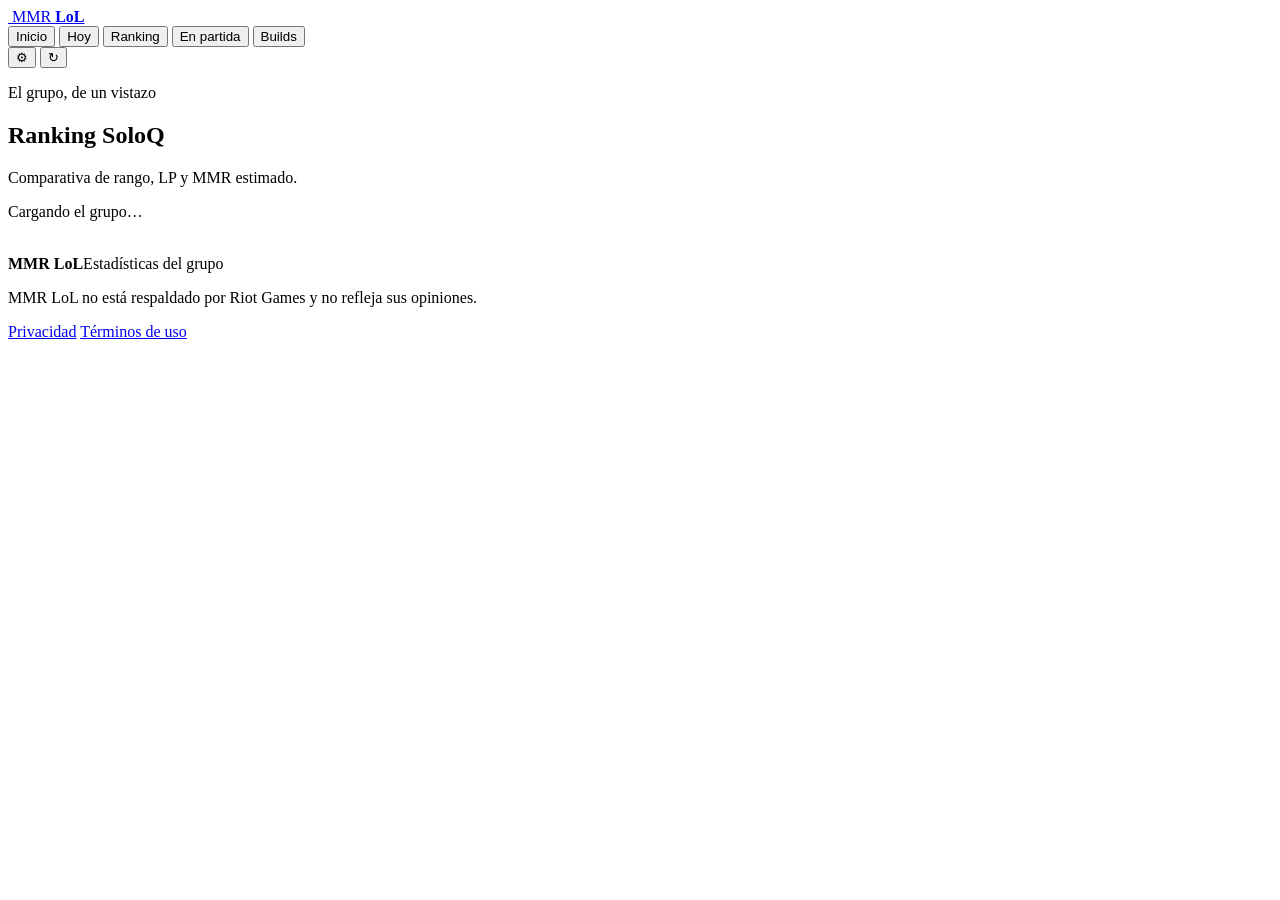
==== src/lolscout/web/static/index.html @ d679dfcb "Add OP.GG links to ranking" ====
<!doctype html>
<html lang="es">
  <head>
    <meta charset="utf-8">
    <meta name="viewport" content="width=device-width, initial-scale=1">
    <meta name="theme-color" content="#090c12">
    <title>MMR LoL</title>
    <meta name="description" content="Ranking, LP diarios, partidas en vivo y builds del grupo.">
    <link rel="icon" href="/assets/mmr-logo-app.png">
    <link rel="stylesheet" href="/static/styles.css?v=16">
  </head>
  <body>
    <header class="topbar">
      <a class="brand" href="#home" aria-label="MMR LoL">
        <img src="/assets/mmr-logo-app.png" alt="">
        <span>MMR <b>LoL</b></span>
      </a>
      <nav class="tabs" aria-label="Secciones">
        <button class="tab is-active" data-view="home">Inicio</button>
        <button class="tab" data-view="today">Hoy</button>
        <button class="tab" data-view="ranking">Ranking</button>
        <button class="tab" data-view="live">En partida</button>
        <button class="tab" data-view="builds">Builds</button>
      </nav>
      <div class="controls">
        <button id="settings" class="icon-button" title="Gestionar jugadores" aria-label="Gestionar jugadores">⚙</button>
        <button id="refresh" class="icon-button" title="Actualizar" aria-label="Actualizar">↻</button>
      </div>
    </header>

    <main>
      <section class="overview">
        <div>
          <p class="eyebrow">El grupo, de un vistazo</p>
          <h1 id="view-title">Ranking SoloQ</h1>
          <p id="view-description">Comparativa de rango, LP y MMR estimado.</p>
        </div>
      </section>

      <section id="content" class="content" aria-live="polite">
        <div class="loading"><span></span><p>Cargando el grupo…</p></div>
      </section>
    </main>

    <footer class="site-footer">
      <div class="footer-inner">
        <div class="footer-product">
          <img src="/assets/mmr-logo-app.png" alt="">
          <div><strong>MMR LoL</strong><span>Estadísticas del grupo</span></div>
        </div>
        <p class="riot-disclaimer">MMR LoL no está respaldado por Riot Games y no refleja sus opiniones.</p>
        <nav aria-label="Información legal">
          <a href="/privacy">Privacidad</a>
          <a href="/terms">Términos de uso</a>
        </nav>
      </div>
    </footer>

    <dialog id="settings-dialog" class="settings-dialog">
      <form id="settings-form" method="dialog">
        <header><div><p class="eyebrow">Administración</p><h2>Jugadores del grupo</h2></div><button type="button" class="dialog-icon-close" data-dialog-close aria-label="Cerrar">×</button></header>
        <div class="settings-body">
          <div class="settings-basics">
            <label class="field"><span>Token de administración</span><input id="admin-token" type="password" autocomplete="current-password" required></label>
            <label class="field"><span>Servidor por defecto</span><select id="settings-platform"></select></label>
          </div>
          <div class="players-editor"><div class="editor-head"><div><strong>Riot IDs</strong><span id="player-count"></span></div><button type="button" id="add-player">+ Añadir jugador</button></div><div id="player-fields"></div></div>
          <p id="settings-message" class="form-message" role="status"></p>
        </div>
        <footer><button type="button" class="secondary" data-dialog-close>Cancelar</button><button type="submit" class="primary">Guardar cambios</button></footer>
      </form>
    </dialog>

    <script src="/static/app.js?v=17" defer></script>
  </body>
</html>
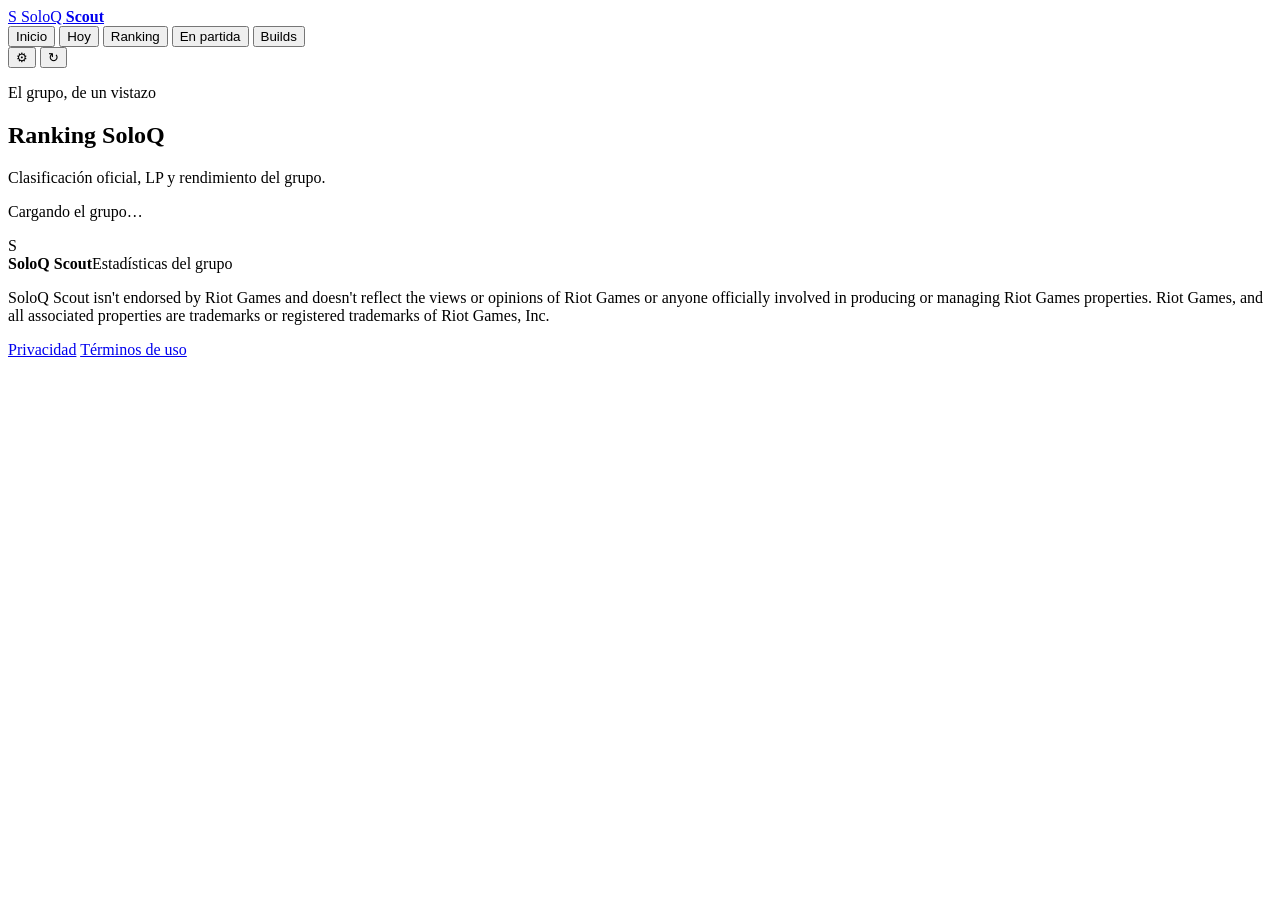
==== commit 4a141752: "Prepare public Riot production application" ====
--- a/src/lolscout/web/static/index.html
+++ b/src/lolscout/web/static/index.html
@@ -4,16 +4,15 @@
     <meta charset="utf-8">
     <meta name="viewport" content="width=device-width, initial-scale=1">
     <meta name="theme-color" content="#090c12">
-    <title>MMR LoL</title>
+    <title>SoloQ Scout</title>
     <meta name="description" content="Ranking, LP diarios, partidas en vivo y builds del grupo.">
-    <link rel="icon" href="/assets/mmr-logo-app.png">
-    <link rel="stylesheet" href="/static/styles.css?v=16">
+    <link rel="stylesheet" href="/static/styles.css?v=18">
   </head>
   <body>
     <header class="topbar">
-      <a class="brand" href="#home" aria-label="MMR LoL">
-        <img src="/assets/mmr-logo-app.png" alt="">
-        <span>MMR <b>LoL</b></span>
+      <a class="brand" href="#home" aria-label="SoloQ Scout">
+        <span class="brand-mark" aria-hidden="true">S</span>
+        <span>SoloQ <b>Scout</b></span>
       </a>
       <nav class="tabs" aria-label="Secciones">
         <button class="tab is-active" data-view="home">Inicio</button>
@@ -33,7 +32,7 @@
         <div>
           <p class="eyebrow">El grupo, de un vistazo</p>
           <h1 id="view-title">Ranking SoloQ</h1>
-          <p id="view-description">Comparativa de rango, LP y MMR estimado.</p>
+          <p id="view-description">Clasificación oficial, LP y rendimiento del grupo.</p>
         </div>
       </section>
 
@@ -45,10 +44,10 @@
     <footer class="site-footer">
       <div class="footer-inner">
         <div class="footer-product">
-          <img src="/assets/mmr-logo-app.png" alt="">
-          <div><strong>MMR LoL</strong><span>Estadísticas del grupo</span></div>
+          <span class="brand-mark" aria-hidden="true">S</span>
+          <div><strong>SoloQ Scout</strong><span>Estadísticas del grupo</span></div>
         </div>
-        <p class="riot-disclaimer">MMR LoL no está respaldado por Riot Games y no refleja sus opiniones.</p>
+        <p class="riot-disclaimer">SoloQ Scout isn't endorsed by Riot Games and doesn't reflect the views or opinions of Riot Games or anyone officially involved in producing or managing Riot Games properties. Riot Games, and all associated properties are trademarks or registered trademarks of Riot Games, Inc.</p>
         <nav aria-label="Información legal">
           <a href="/privacy">Privacidad</a>
           <a href="/terms">Términos de uso</a>
@@ -71,6 +70,6 @@
       </form>
     </dialog>
 
-    <script src="/static/app.js?v=17" defer></script>
+    <script src="/static/app.js?v=18" defer></script>
   </body>
 </html>
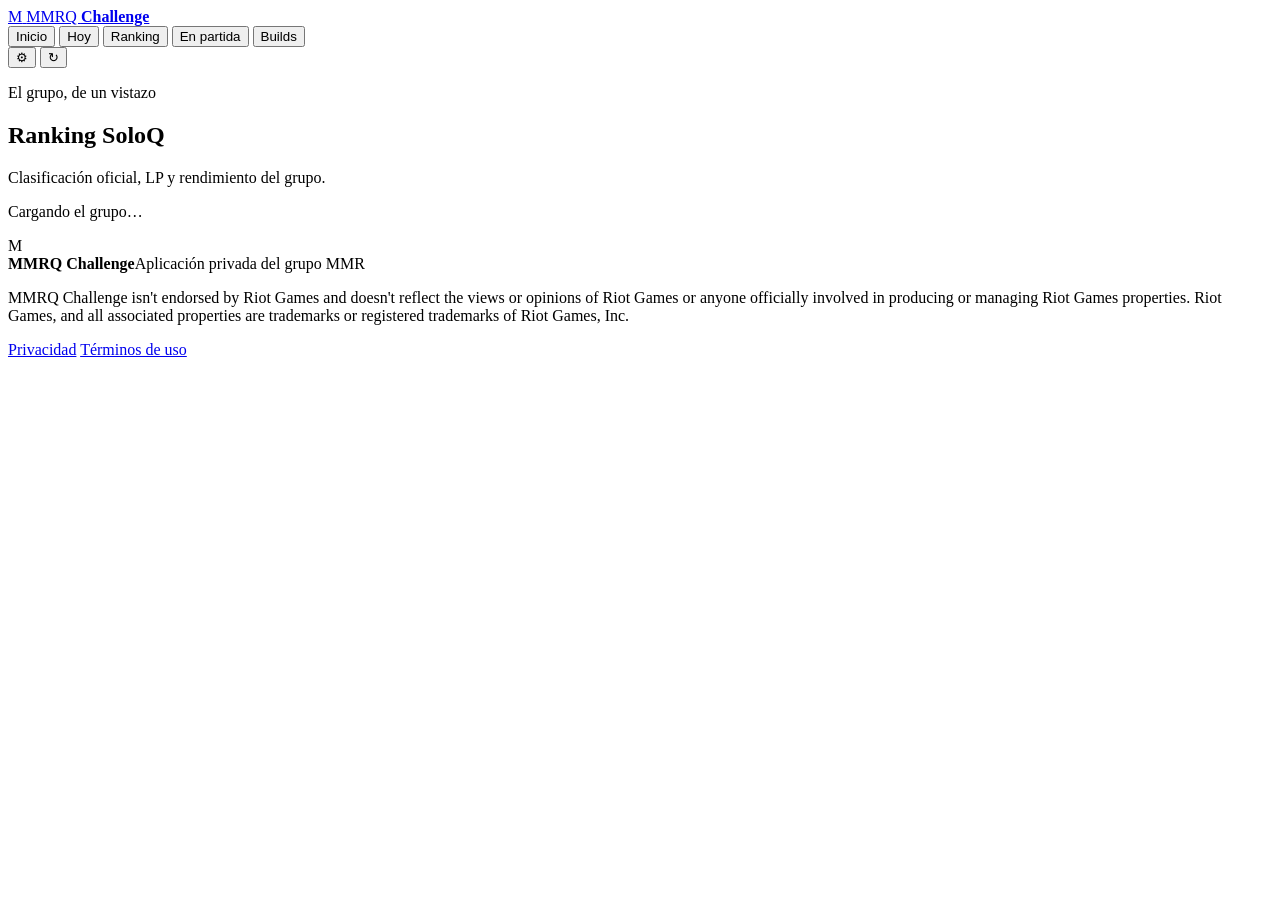
==== commit b56dc2dc: "Rename public app to MMRQ Challenge" ====
--- a/src/lolscout/web/static/index.html
+++ b/src/lolscout/web/static/index.html
@@ -4,15 +4,15 @@
     <meta charset="utf-8">
     <meta name="viewport" content="width=device-width, initial-scale=1">
     <meta name="theme-color" content="#090c12">
-    <title>SoloQ Scout</title>
-    <meta name="description" content="Ranking, LP diarios, partidas en vivo y builds del grupo.">
-    <link rel="stylesheet" href="/static/styles.css?v=18">
+    <title>MMRQ Challenge</title>
+    <meta name="description" content="Aplicación privada del grupo de amigos MMR para consultar rangos, LP diarios, partidas en vivo y builds.">
+    <link rel="stylesheet" href="/static/styles.css?v=19">
   </head>
   <body>
     <header class="topbar">
-      <a class="brand" href="#home" aria-label="SoloQ Scout">
-        <span class="brand-mark" aria-hidden="true">S</span>
-        <span>SoloQ <b>Scout</b></span>
+      <a class="brand" href="#home" aria-label="MMRQ Challenge">
+        <span class="brand-mark" aria-hidden="true">M</span>
+        <span>MMRQ <b>Challenge</b></span>
       </a>
       <nav class="tabs" aria-label="Secciones">
         <button class="tab is-active" data-view="home">Inicio</button>
@@ -44,10 +44,10 @@
     <footer class="site-footer">
       <div class="footer-inner">
         <div class="footer-product">
-          <span class="brand-mark" aria-hidden="true">S</span>
-          <div><strong>SoloQ Scout</strong><span>Estadísticas del grupo</span></div>
+          <span class="brand-mark" aria-hidden="true">M</span>
+          <div><strong>MMRQ Challenge</strong><span>Aplicación privada del grupo MMR</span></div>
         </div>
-        <p class="riot-disclaimer">SoloQ Scout isn't endorsed by Riot Games and doesn't reflect the views or opinions of Riot Games or anyone officially involved in producing or managing Riot Games properties. Riot Games, and all associated properties are trademarks or registered trademarks of Riot Games, Inc.</p>
+        <p class="riot-disclaimer">MMRQ Challenge isn't endorsed by Riot Games and doesn't reflect the views or opinions of Riot Games or anyone officially involved in producing or managing Riot Games properties. Riot Games, and all associated properties are trademarks or registered trademarks of Riot Games, Inc.</p>
         <nav aria-label="Información legal">
           <a href="/privacy">Privacidad</a>
           <a href="/terms">Términos de uso</a>
@@ -70,6 +70,6 @@
       </form>
     </dialog>
 
-    <script src="/static/app.js?v=18" defer></script>
+    <script src="/static/app.js?v=19" defer></script>
   </body>
 </html>
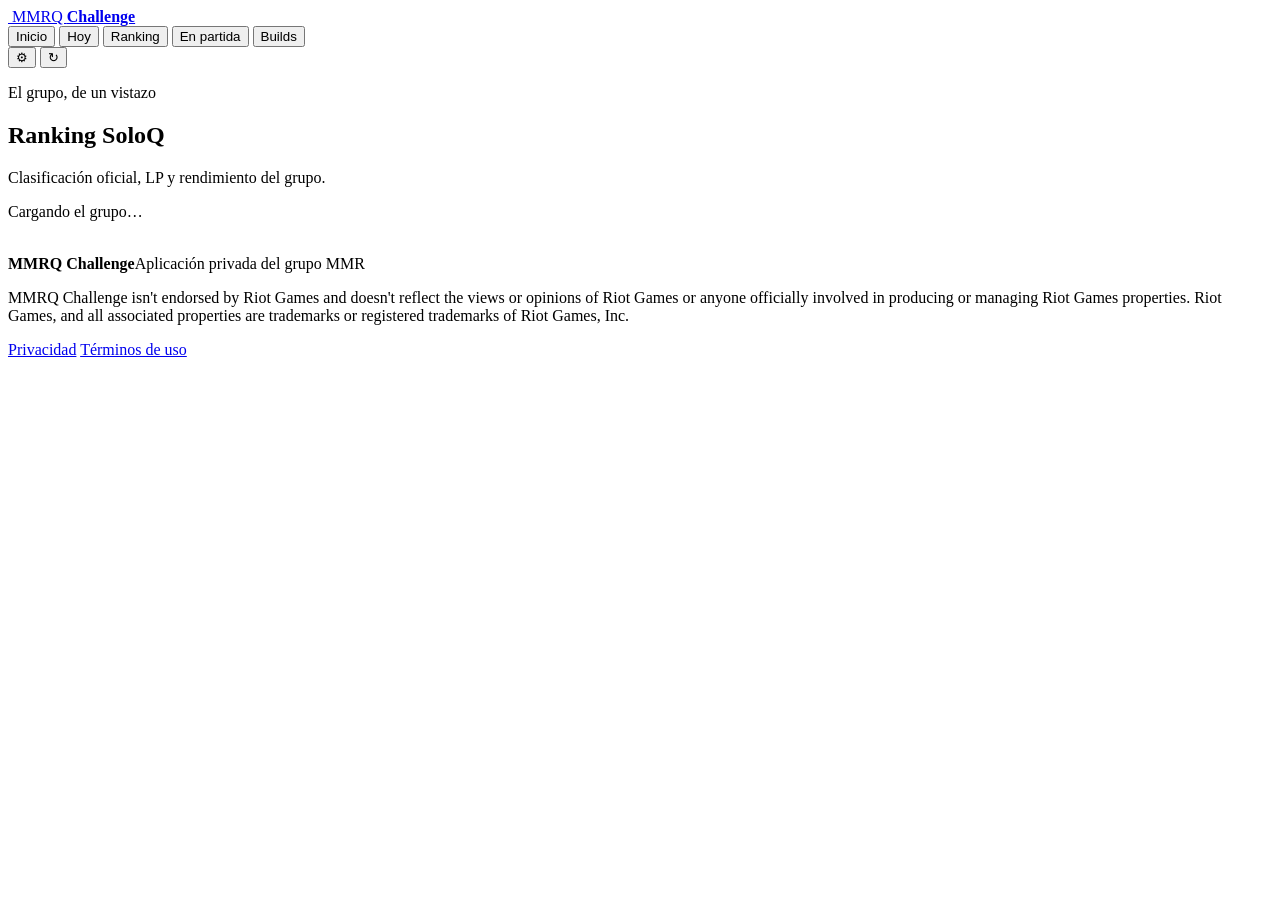
==== commit bd827798: "Restore MMR logo and restrict web integrations to Riot services" ====
--- a/src/lolscout/web/static/index.html
+++ b/src/lolscout/web/static/index.html
@@ -2,16 +2,17 @@
 <html lang="es">
   <head>
     <meta charset="utf-8">
+    <link rel="icon" href="/assets/mmr-logo-app.png">
     <meta name="viewport" content="width=device-width, initial-scale=1">
     <meta name="theme-color" content="#090c12">
     <title>MMRQ Challenge</title>
     <meta name="description" content="Aplicación privada del grupo de amigos MMR para consultar rangos, LP diarios, partidas en vivo y builds.">
-    <link rel="stylesheet" href="/static/styles.css?v=19">
+    <link rel="stylesheet" href="/static/styles.css?v=20">
   </head>
   <body>
     <header class="topbar">
       <a class="brand" href="#home" aria-label="MMRQ Challenge">
-        <span class="brand-mark" aria-hidden="true">M</span>
+        <img src="/assets/mmr-logo-app.png" alt="">
         <span>MMRQ <b>Challenge</b></span>
       </a>
       <nav class="tabs" aria-label="Secciones">
@@ -44,7 +45,7 @@
     <footer class="site-footer">
       <div class="footer-inner">
         <div class="footer-product">
-          <span class="brand-mark" aria-hidden="true">M</span>
+          <img src="/assets/mmr-logo-app.png" alt="">
           <div><strong>MMRQ Challenge</strong><span>Aplicación privada del grupo MMR</span></div>
         </div>
         <p class="riot-disclaimer">MMRQ Challenge isn't endorsed by Riot Games and doesn't reflect the views or opinions of Riot Games or anyone officially involved in producing or managing Riot Games properties. Riot Games, and all associated properties are trademarks or registered trademarks of Riot Games, Inc.</p>
@@ -70,6 +71,6 @@
       </form>
     </dialog>
 
-    <script src="/static/app.js?v=19" defer></script>
+    <script src="/static/app.js?v=20" defer></script>
   </body>
 </html>
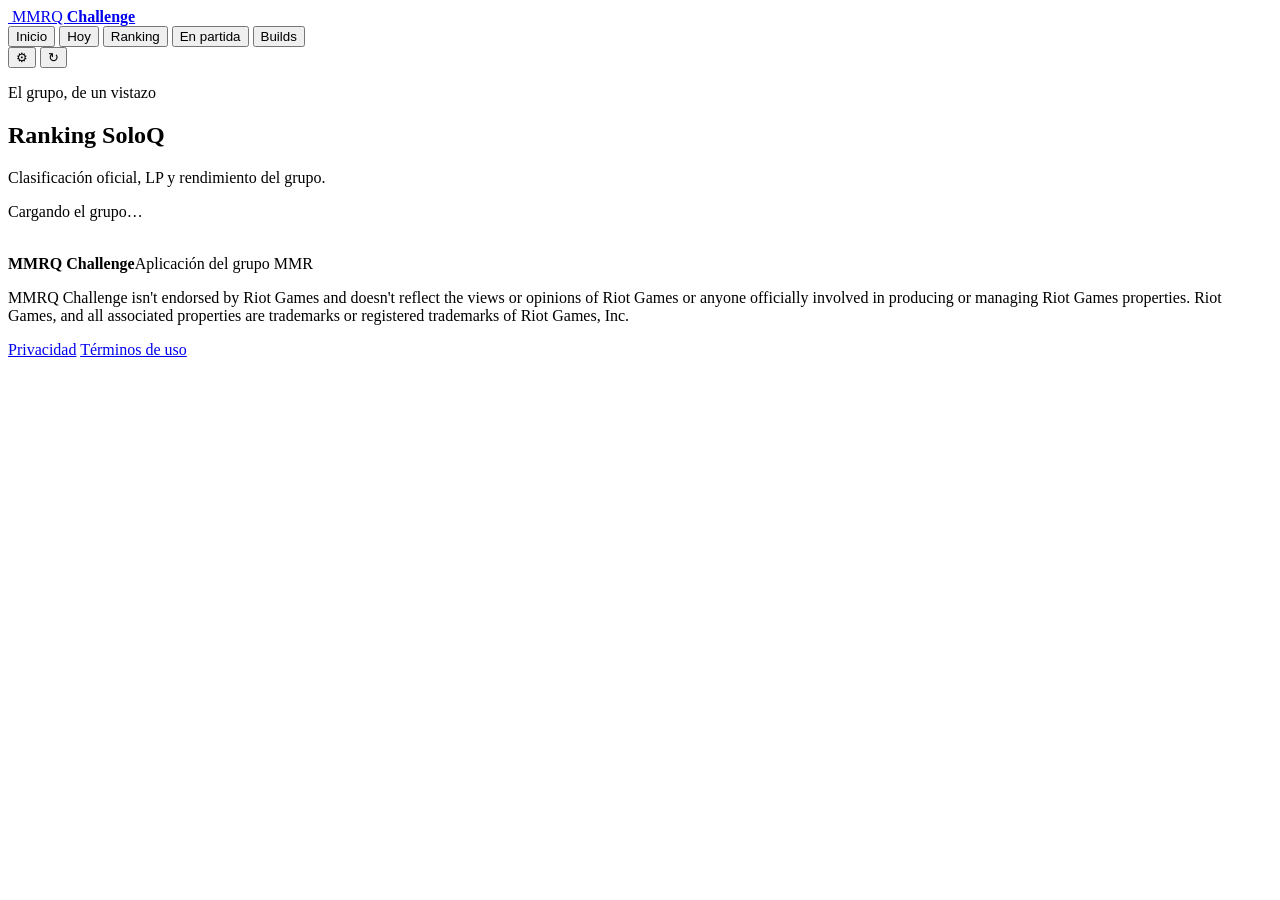
==== commit b96b77c3: "Allow anonymous read access and retain admin protection" ====
--- a/src/lolscout/web/static/index.html
+++ b/src/lolscout/web/static/index.html
@@ -6,8 +6,8 @@
     <meta name="viewport" content="width=device-width, initial-scale=1">
     <meta name="theme-color" content="#090c12">
     <title>MMRQ Challenge</title>
-    <meta name="description" content="Aplicación privada del grupo de amigos MMR para consultar rangos, LP diarios, partidas en vivo y builds.">
-    <link rel="stylesheet" href="/static/styles.css?v=20">
+    <meta name="description" content="Aplicación del grupo de amigos MMR para consultar rangos, LP diarios, partidas en vivo y builds.">
+    <link rel="stylesheet" href="/static/styles.css?v=21">
   </head>
   <body>
     <header class="topbar">
@@ -46,7 +46,7 @@
       <div class="footer-inner">
         <div class="footer-product">
           <img src="/assets/mmr-logo-app.png" alt="">
-          <div><strong>MMRQ Challenge</strong><span>Aplicación privada del grupo MMR</span></div>
+          <div><strong>MMRQ Challenge</strong><span>Aplicación del grupo MMR</span></div>
         </div>
         <p class="riot-disclaimer">MMRQ Challenge isn't endorsed by Riot Games and doesn't reflect the views or opinions of Riot Games or anyone officially involved in producing or managing Riot Games properties. Riot Games, and all associated properties are trademarks or registered trademarks of Riot Games, Inc.</p>
         <nav aria-label="Información legal">
@@ -71,6 +71,6 @@
       </form>
     </dialog>
 
-    <script src="/static/app.js?v=20" defer></script>
+    <script src="/static/app.js?v=21" defer></script>
   </body>
 </html>
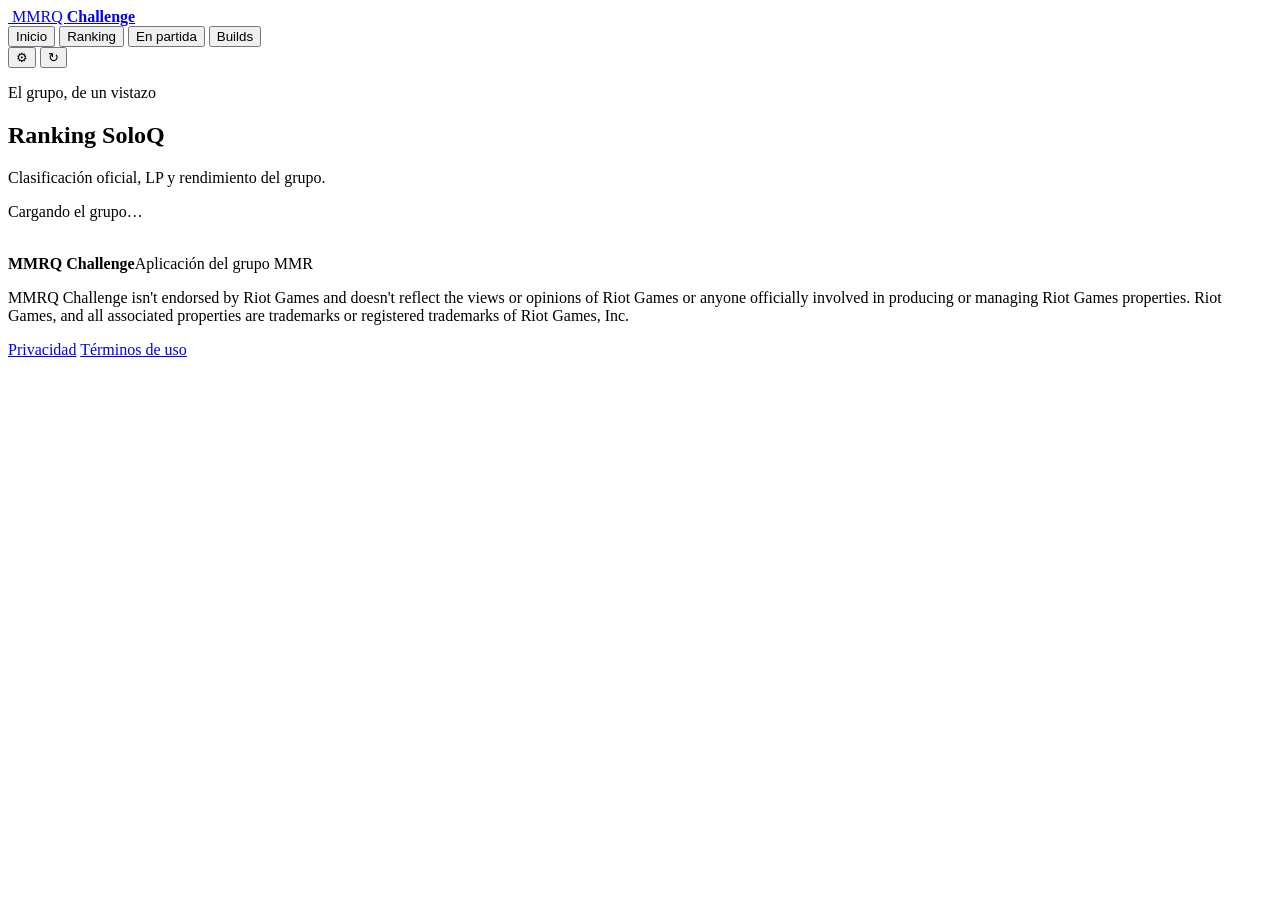
==== commit f1e2f874: "Integrate recent SoloQ matches and daily LP into ranking rows" ====
--- a/src/lolscout/web/static/index.html
+++ b/src/lolscout/web/static/index.html
@@ -7,7 +7,7 @@
     <meta name="theme-color" content="#090c12">
     <title>MMRQ Challenge</title>
     <meta name="description" content="Aplicación del grupo de amigos MMR para consultar rangos, LP diarios, partidas en vivo y builds.">
-    <link rel="stylesheet" href="/static/styles.css?v=21">
+    <link rel="stylesheet" href="/static/styles.css?v=22">
   </head>
   <body>
     <header class="topbar">
@@ -17,7 +17,6 @@
       </a>
       <nav class="tabs" aria-label="Secciones">
         <button class="tab is-active" data-view="home">Inicio</button>
-        <button class="tab" data-view="today">Hoy</button>
         <button class="tab" data-view="ranking">Ranking</button>
         <button class="tab" data-view="live">En partida</button>
         <button class="tab" data-view="builds">Builds</button>
@@ -71,6 +70,6 @@
       </form>
     </dialog>
 
-    <script src="/static/app.js?v=21" defer></script>
+    <script src="/static/app.js?v=22" defer></script>
   </body>
 </html>
